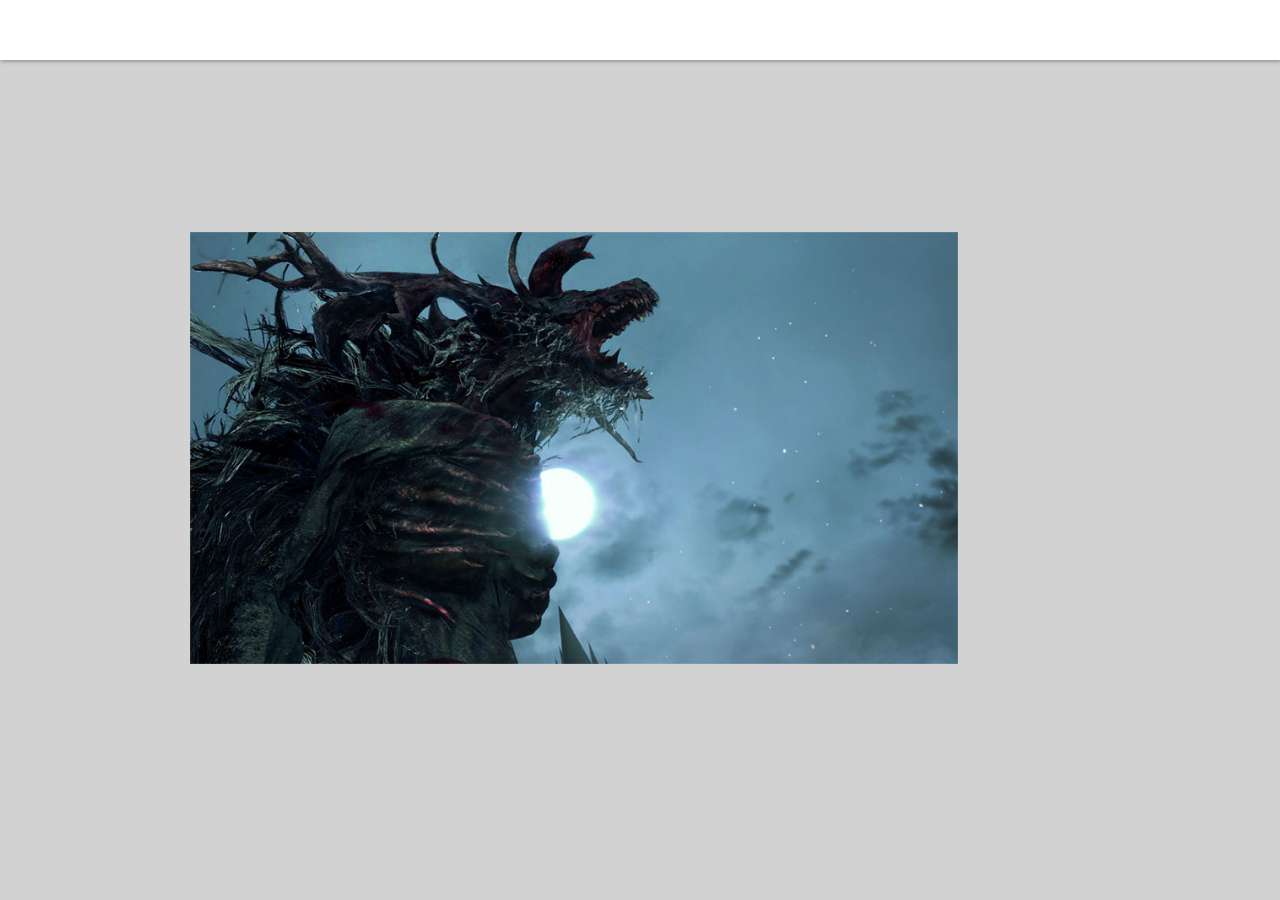
==== index.html @ 1ba332fe "test with anything zoomer" ====
<!DOCTYPE html>
<html>
  <head>
    <meta charset="utf-8">
    <title>Focusimagen</title>
    <script src="http://ajax.aspnetcdn.com/ajax/jQuery/jquery-1.8.0.js"></script>
    <script src="js/zoomer/js/jquery.anythingzoomer.js"></script>
    <link rel="stylesheet" href="css/styles.css" />
    <link rel="stylesheet" href="js/zoomer/css/anythingzoomer.css">  
    <script src="js/main.js" type="text/javascript"></script>
  </head>
  <body>
    <nav>
      <ul>
        <li></li>
        <li></li>
      </ul>
    </nav>
    <span class="spans"></span>
      <div class="main-box" >
      <div id="zoom">
        <div class="small">
          <img src="assets/bloodborne.jpg" alt="small-blood">
        </div>
        <div class="large">
        </div>
      </div>
      </div>
  </body>
</html>
---- css/styles.css ----
body {
  background-color: rgb(210, 210, 210);
  height: 100vh;
  margin: 0px;
  padding: 0px;
  width: 100vw;
}

nav {
  background-color: white;
  box-shadow: 1px 1px 4px gray;
  display: flex;
  height: 60px;
  position: fixed;
  width: 100%;
  z-index: 80;
}

nav > ul {
  list-style-type: none;
}

.main-box {
  align-items: center;
  display: flex;
  height: 100%;
  justify-content: center;
  overflow: hidden;
  position: static;
  width: 100%;
  flex-flow: column;
}

.img-center {
  align-items: center;
  display: flex;
  max-width:100%;
  justify-content: center;
}

.img-center:hover {
  cursor: url(../assets/MagnifyingGlass.cur), auto;

}

.focus{
  background-color: black;
  background-color: rgba(0,0,0,0.9);
  height: 100%;
  position: fixed;
  width: 100%;
  z-index:90;
}

.img-clicked{
  align-items: center;
  display: flex;
  height: 70vh;
  justify-content: center;
  width: auto;
  z-index: 92;
}
/*
.enlarge-img{
 height: 60vh;
 width: auto;
}
.img-hide{
  display: none;
}
.im-box{
  align-items: center;
  display: flex;
  width: 400px;
  max-height: 300px;
  justify-content: center;
}
.span-box{
  width: 200px;
  height: 150px;
  position: relative;
  overflow: hidden;
  margin-top:30px;
}

.img-mask{
    background-color:black;background-size: cover;
    position: absolute;
    transform-origin: -15px -20px;
}*/

#zoom{
  width: 900px;
}
.small img{
  width: 60vw;
  height: auto;
}
.large img{
  width: 100vw;
  height: auto;
}
---- js/zoomer/css/anythingzoomer.css ----
/* AnythingZoomer */
.az-wrap, .az-small, .az-large {
	position: relative;
}
.az-wrap-inner {
	display: block;
	margin: 0 auto; /* center small & large content */
}
/* This wraps the large image and hides it */
.az-zoom {
	background: silver;
	border: #333 1px solid;
	position: absolute;
	top: 0;
	left: 0;
	border-radius: 45px;
	width: 330px;
	height: 330px;
	overflow: hidden;
	z-index: 100;
	display: none;
	-moz-box-shadow: inset 0px 0px 4px #000;
	-webkit-box-shadow: inset 0px 0px 4px #000;
	box-shadow: inset 0px 0px 4px #000;
}
/* Class applied to az-mover when large image is windowed */
.az-windowed {
	overflow: hidden;
	position: absolute;
}
/* Class applied to az-mover when large image is fully shown */
.az-expanded {
	height: auto;
	width: auto;
	position: static;
	overflow: visible;
}

/* overlay small area */
.az-overlay {
	background-color: #000;
	opacity: 0.3;
	filter: alpha(opacity=30);
	z-index: 10;
}

/* fade out small content when hovering
.az-hovered > * {
	opacity: 0.5;
	filter: alpha(opacity=50);
}
*/

/* edit mode coordinate styling */
.az-coords {
	display: none; /* hidden when expanded */
}
.az-zoom .az-coords {
	display: block;
	position: absolute;
	top: 0;
	right: 0;
	background: #000;
	background: rgba(0,0,0,0.5);
	color: #fff;
}
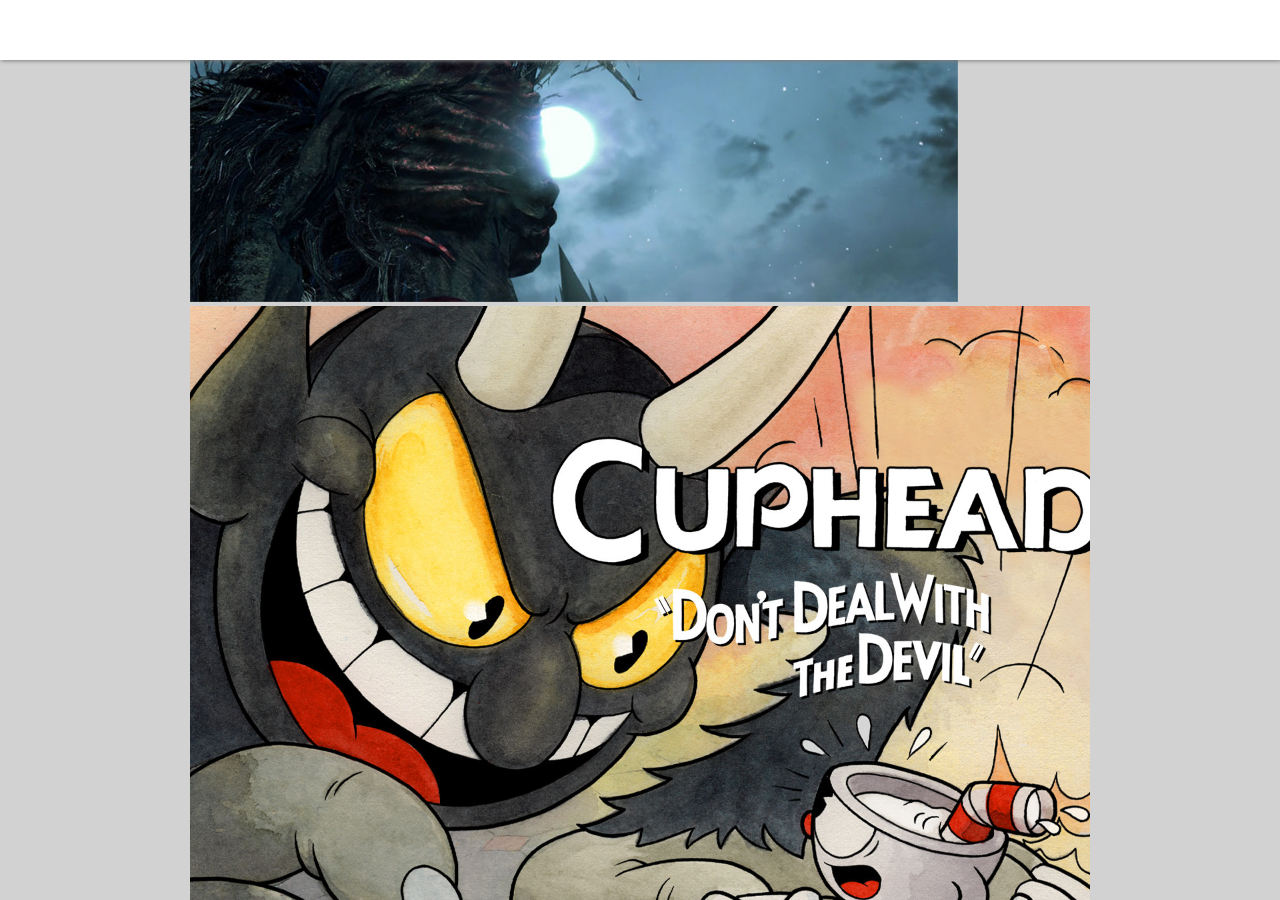
==== commit 0394a497: "deleted some no-use lines, still working on calculate the large image position" ====
--- a/index.html
+++ b/index.html
@@ -6,7 +6,7 @@
     <script src="http://ajax.aspnetcdn.com/ajax/jQuery/jquery-1.8.0.js"></script>
     <script src="js/zoomer/js/jquery.anythingzoomer.js"></script>
     <link rel="stylesheet" href="css/styles.css" />
-    <link rel="stylesheet" href="js/zoomer/css/anythingzoomer.css">  
+    <link rel="stylesheet" href="js/zoomer/css/anythingzoomer.css">
     <script src="js/main.js" type="text/javascript"></script>
   </head>
   <body>
@@ -23,6 +23,12 @@
           <img src="assets/bloodborne.jpg" alt="small-blood">
         </div>
         <div class="large">
+          <div class="main-box" >
+          <div id="zoom">
+            <div class="small">
+              <img src="assets/cuphead.png" alt="small-cup">
+            </div>
+            <div class="large">
         </div>
       </div>
       </div>
